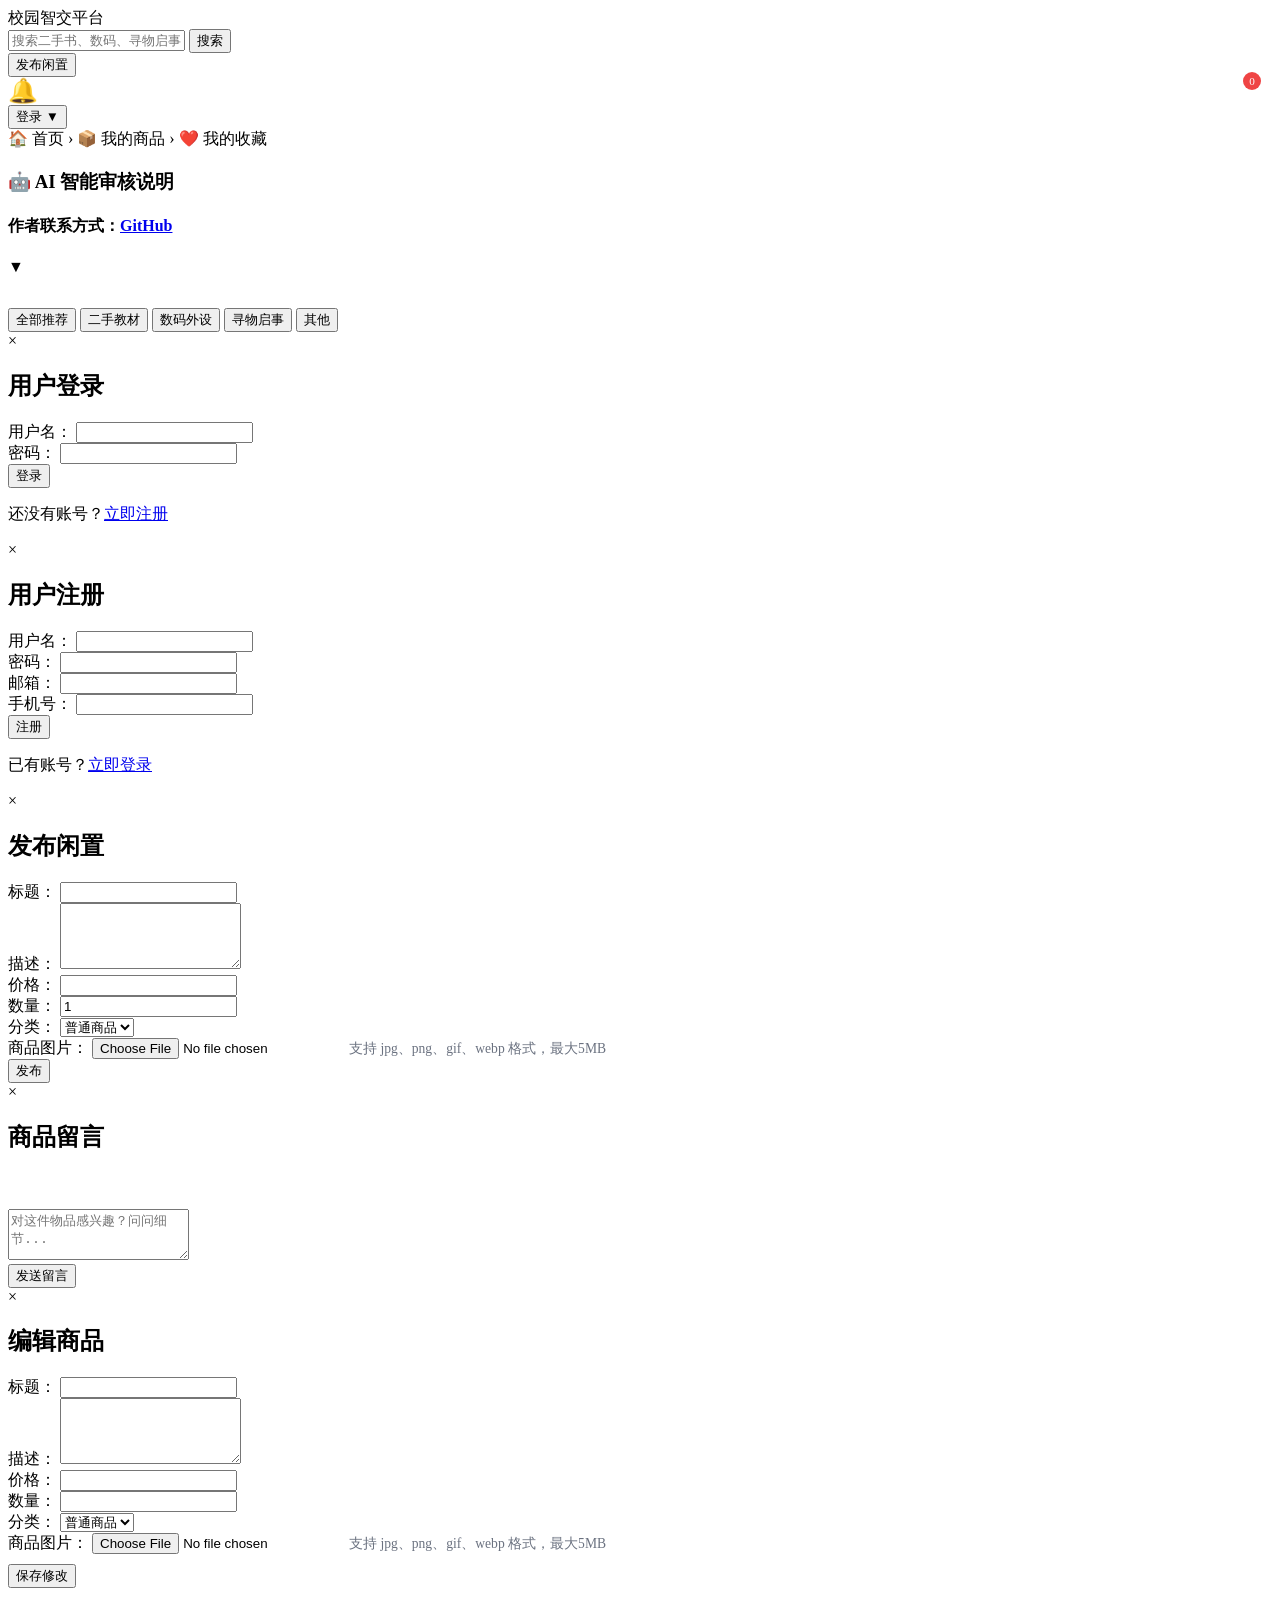
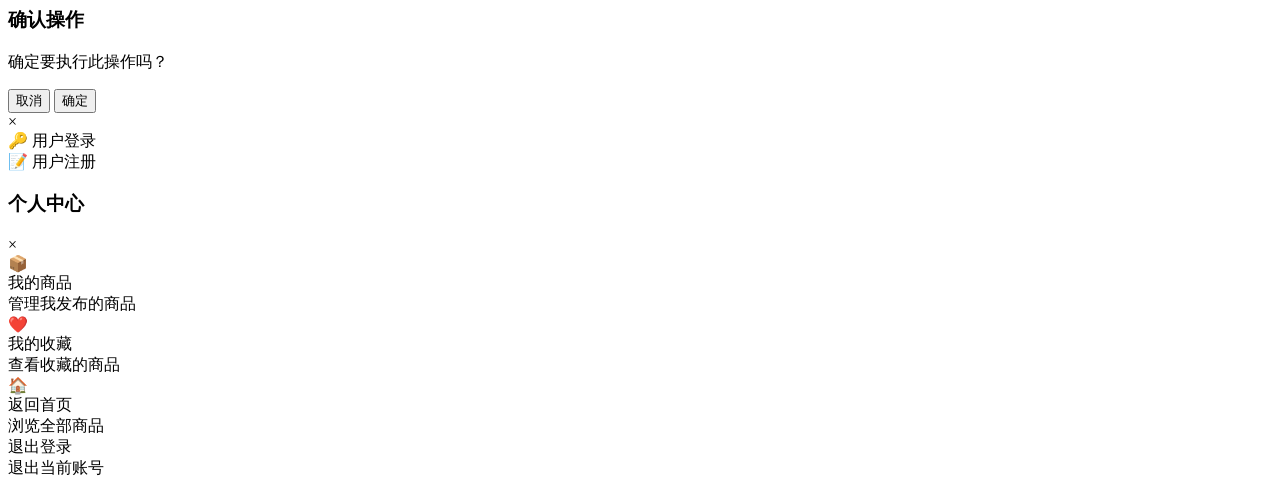
==== target/classes/templates/index.html @ 6ff22dd8 "Add files via upload" ====
<!DOCTYPE html>
<html lang="zh-CN" xmlns:th="http://www.thymeleaf.org">
<head>
    <meta charset="UTF-8">
    <meta name="viewport" content="width=device-width, initial-scale=1.0, maximum-scale=5.0, user-scalable=yes">
    <meta name="theme-color" content="#4f46e5">
    <meta name="description" content="校园闲置智能交易平台 - 发现优质二手商品">
    <title>校园闲置智能交易平台 - 发现大厅</title>
    <link rel="stylesheet" th:href="@{/css/style.css}" href="/css/style.css">
</head>
<body>
<!-- 动态背景图 -->
<div class="background-wrapper"></div>

<!-- 顶部导航栏 (毛玻璃) -->
<header class="glass-header">
    <div class="logo"> 校园智交平台</div>
    <div class="search-bar">
        <input type="text" id="searchInput" placeholder="搜索二手书、数码、寻物启事...">
        <button onclick="searchItems()">搜索</button>
    </div>
    <div class="user-action">
        <button class="btn-publish" onclick="showPublishModal()">发布闲置</button>
        <div class="notification-icon" id="notificationIcon" onclick="showNotifications()" style="position: relative; margin-right: 1rem; cursor: pointer; font-size: 1.5rem;">
            🔔
            <span id="unreadBadge" style="display: none; position: absolute; top: -5px; right: -5px; background: #ef4444; color: white; border-radius: 50%; width: 18px; height: 18px; font-size: 0.7rem; display: flex; align-items: center; justify-content: center;">0</span>
        </div>
        <!-- 个人中心入口 -->
        <button class="btn-user-center" onclick="toggleUserMenu()" title="个人中心">
            <span class="user-icon"></span>
            <span class="user-text" id="userText">登录</span>
            <span class="dropdown-indicator">▼</span>
        </button>
    </div>
</header>

<!-- 页面路径指示器 -->
<nav class="breadcrumb-nav">
    <div class="container breadcrumb-container">
        <span class="breadcrumb-item active" data-page="home" onclick="navigateToPage('home')">
            <span class="breadcrumb-icon">🏠</span>
            <span class="breadcrumb-text">首页</span>
        </span>
        <span class="breadcrumb-separator">›</span>
        <span class="breadcrumb-item" data-page="my-items" onclick="navigateToPage('my-items')">
            <span class="breadcrumb-icon">📦</span>
            <span class="breadcrumb-text">我的商品</span>
        </span>
        <span class="breadcrumb-separator">›</span>
        <span class="breadcrumb-item" data-page="favorites" onclick="navigateToPage('favorites')">
            <span class="breadcrumb-icon">❤️</span>
            <span class="breadcrumb-text">我的收藏</span>
        </span>
    </div>
</nav>

<main class="container">
    <!-- AI 智能审核说明 -->
    <section class="ai-info-section" style="margin-bottom: 2rem;">
        <div class="ai-info-card">
            <div class="ai-info-header" onclick="toggleAIInfo()">
                <h3>🤖 AI 智能审核说明</h3>
                <h4>作者联系方式：<a href="https://github.com/Pb-ctrl" target="_blank">GitHub</a></h4>
                <span class="ai-info-toggle" id="aiInfoToggle">▼</span>
            </div>
            <div class="ai-info-content" id="aiInfoContent" style="display: none;">
                <div class="ai-score-standards">
                    <h4>📊 评分标准（满分100分）</h4>
                    <div class="score-grid">
                        <div class="score-item">
                            <div class="score-icon">📝</div>
                            <div class="score-details">
                                <h5>标题规范性（权重25%）</h5>
                                <p>标题长度5-50字，准确描述商品，不包含敏感词汇</p>
                            </div>
                        </div>
                        <div class="score-item">
                            <div class="score-icon">📖</div>
                            <div class="score-details">
                                <h5>描述完整性（权重25%）</h5>
                                <p>描述长度20-500字，包含商品关键信息（新旧程度、使用时长等）</p>
                            </div>
                        </div>
                        <div class="score-item">
                            <div class="score-icon">✅</div>
                            <div class="score-details">
                                <h5>内容合规性（权重30%）</h5>
                                <p>不包含违法、违禁、色情、暴力、诈骗等敏感内容</p>
                            </div>
                        </div>
                        <div class="score-item">
                            <div class="score-icon">💰</div>
                            <div class="score-details">
                                <h5>价格合理性（权重10%）</h5>
                                <p>价格在0-99999元之间，符合市场行情</p>
                            </div>
                        </div>
                        <div class="score-item">
                            <div class="score-icon"></div>
                            <div class="score-details">
                                <h5>信息真实性（权重10%）</h5>
                                <p>不存在明显虚假信息或误导内容</p>
                            </div>
                        </div>
                    </div>

                    <div class="score-levels">
                        <h4>🎯 审核等级</h4>
                        <div class="level-item level-approve">
                            <span class="level-badge">≥80分</span>
                            <span class="level-text">✅ 建议通过 - 商品信息完整规范，符合发布标准</span>
                        </div>
                        <div class="level-item level-review">
                            <span class="level-badge">50-79分</span>
                            <span class="level-text">⚠️ 需要人工复审 - 商品信息需要进一步完善</span>
                        </div>
                        <div class="level-item level-reject">
                            <span class="level-badge">&lt;50分</span>
                            <span class="level-text">❌ 建议拒绝 - 存在违规或不规范内容</span>
                        </div>
                    </div>

                    <div class="ai-tips">
                        <h4>💡 发布建议</h4>
                        <ul>
                            <li>标题简明扼要，突出商品特点（如："9成新 iPhone 13 128G"）</li>
                            <li>描述详细说明商品新旧程度、使用时间、购买渠道等</li>
                            <li>上传清晰的商品实拍图片</li>
                            <li>定价合理，可参考市场均价</li>
                            <li>遵守平台规范，不发布违禁物品</li>
                        </ul>
                    </div>
                </div>
            </div>
        </div>
    </section>

    <!-- 分类过滤器 -->
    <section class="filters">
        <button class="filter-btn active" data-filter="all">全部推荐</button>
        <button class="filter-btn" data-filter="books">二手教材</button>
        <button class="filter-btn" data-filter="digital">数码外设</button>
        <button class="filter-btn" data-filter="lost">寻物启事</button>
        <button class="filter-btn" data-filter="other">其他</button>
    </section>

    <!-- 商品/信息卡片网格 -->
    <section class="item-grid" id="itemGrid">
        <!-- 商品卡片将通过JavaScript动态加载 -->
    </section>

    <!-- 空状态提示 -->
    <div id="emptyState" style="display: none; text-align: center; padding: 3rem; color: #6b7280;">
        <p style="font-size: 1.2rem;">暂无商品信息</p>
    </div>
</main>

<!-- 登录模态框 -->
<div id="loginModal" class="modal">
    <div class="modal-content glass-card">
        <span class="close" onclick="closeLoginModal()">&times;</span>
        <h2>用户登录</h2>
        <form id="loginForm">
            <div class="form-group">
                <label>用户名：</label>
                <input type="text" id="loginUsername" required>
            </div>
            <div class="form-group">
                <label>密码：</label>
                <input type="password" id="loginPassword" required>
            </div>
            <button type="submit" class="btn-submit">登录</button>
        </form>
        <p class="switch-form">还没有账号？<a href="#" onclick="showRegisterModal()">立即注册</a></p>
    </div>
</div>

<!-- 注册模态框 -->
<div id="registerModal" class="modal">
    <div class="modal-content glass-card">
        <span class="close" onclick="closeRegisterModal()">&times;</span>
        <h2>用户注册</h2>
        <form id="registerForm">
            <div class="form-group">
                <label>用户名：</label>
                <input type="text" id="registerUsername" required>
            </div>
            <div class="form-group">
                <label>密码：</label>
                <input type="password" id="registerPassword" required>
            </div>
            <div class="form-group">
                <label>邮箱：</label>
                <input type="email" id="registerEmail">
            </div>
            <div class="form-group">
                <label>手机号：</label>
                <input type="tel" id="registerPhone">
            </div>
            <button type="submit" class="btn-submit">注册</button>
        </form>
        <p class="switch-form">已有账号？<a href="#" onclick="showLoginModal()">立即登录</a></p>
    </div>
</div>

<!-- 发布商品模态框 -->
<div id="publishModal" class="modal">
    <div class="modal-content glass-card">
        <span class="close" onclick="closePublishModal()">&times;</span>
        <h2>发布闲置</h2>
        <form id="publishForm" enctype="multipart/form-data">
            <div class="form-group">
                <label>标题：</label>
                <input type="text" id="itemTitle" required>
            </div>
            <div class="form-group">
                <label>描述：</label>
                <textarea id="itemDescription" rows="4"></textarea>
            </div>
            <div class="form-group">
                <label>价格：</label>
                <input type="number" id="itemPrice" step="0.01" required>
            </div>
            <div class="form-group">
                <label>数量：</label>
                <input type="number" id="itemQuantity" min="1" value="1" required>
            </div>
            <div class="form-group">
                <label>分类：</label>
                <select id="itemCategory">
                    <option value="1">普通商品</option>
                    <option value="2">二手教材</option>
                    <option value="3">数码外设</option>
                    <option value="4">寻物启事</option>
                </select>
            </div>
            <div class="form-group">
                <label>商品图片：</label>
                <input type="file" id="itemImage" accept="image/jpeg,image/jpg,image/png,image/gif,image/webp">
                <small style="color: #6b7280; font-size: 0.85rem;">支持 jpg、png、gif、webp 格式，最大5MB</small>
            </div>
            <div id="imagePreview" style="margin-top: 10px; display: none;">
                <img id="previewImg" style="max-width: 200px; max-height: 200px; border-radius: 8px; object-fit: cover;">
            </div>
            <button type="submit" class="btn-submit">发布</button>
        </form>
    </div>
</div>

<div id="messageModal" class="modal">
    <div class="modal-content glass-card">
        <span class="close" onclick="closeMessageModal()">&times;</span>
        <h2>商品留言</h2>

        <div id="messageList" style="max-height: 250px; overflow-y: auto; margin-bottom: 1rem; padding: 10px; background: rgba(255,255,255,0.5); border-radius: 8px;">
        </div>

        <form id="messageForm">
            <input type="hidden" id="messageItemId">
            <div class="form-group">
                <textarea id="messageContent" rows="3" placeholder="对这件物品感兴趣？问问细节..." required></textarea>
            </div>
            <button type="submit" class="btn-submit">发送留言</button>
        </form>
    </div>
</div>

<!-- 编辑商品模态框 -->
<div id="editModal" class="modal">
    <div class="modal-content glass-card">
        <span class="close" onclick="closeEditModal()">&times;</span>
        <h2>编辑商品</h2>
        <form id="editForm" enctype="multipart/form-data">
            <input type="hidden" id="editItemId">
            <div class="form-group">
                <label>标题：</label>
                <input type="text" id="editItemTitle" required>
            </div>
            <div class="form-group">
                <label>描述：</label>
                <textarea id="editItemDescription" rows="4"></textarea>
            </div>
            <div class="form-group">
                <label>价格：</label>
                <input type="number" id="editItemPrice" step="0.01" required>
            </div>
            <div class="form-group">
                <label>数量：</label>
                <input type="number" id="editItemQuantity" min="1" required>
            </div>
            <div class="form-group">
                <label>分类：</label>
                <select id="editItemCategory">
                    <option value="1">普通商品</option>
                    <option value="2">二手教材</option>
                    <option value="3">数码外设</option>
                    <option value="4">寻物启事</option>
                </select>
            </div>
            <div class="form-group">
                <label>商品图片：</label>
                <input type="file" id="editItemImage" accept="image/jpeg,image/jpg,image/png,image/gif,image/webp">
                <small style="color: #6b7280; font-size: 0.85rem;">支持 jpg、png、gif、webp 格式，最大5MB</small>
            </div>
            <div id="editImagePreview" style="margin-top: 10px;">
                <img id="editPreviewImg" style="max-width: 200px; max-height: 200px; border-radius: 8px; object-fit: cover; display: none;">
            </div>
            <button type="submit" class="btn-submit">保存修改</button>
        </form>
    </div>
</div>

<!-- Toast 提示消息 -->
<div id="toast" class="toast"></div>

<!-- 确认对话框 -->
<div id="confirmModal" class="modal">
    <div class="modal-content glass-card confirm-dialog">
        <h3 id="confirmTitle">确认操作</h3>
        <p id="confirmMessage">确定要执行此操作吗？</p>
        <div class="confirm-buttons">
            <button class="btn-cancel" onclick="closeConfirmModal()">取消</button>
            <button class="btn-confirm" id="confirmBtn">确定</button>
        </div>
    </div>
</div>

<!-- 商品详情模态框 -->
<div id="itemDetailModal" class="modal">
    <div class="modal-content glass-card item-detail-modal">
        <span class="close" onclick="closeItemDetailModal()">&times;</span>
        <div id="itemDetailContent">
            <!-- 商品详情内容将动态加载 -->
        </div>
    </div>
</div>

<!-- 用户下拉菜单 - 简化版，只保留登录/登出 -->
<div id="userDropdown" class="user-dropdown">
    <!-- 未登录状态 -->
    <div id="loginMenuItems">
        <div class="dropdown-item" onclick="showLoginModal()">
            <span>🔑</span>
            <span>用户登录</span>
        </div>
        <div class="dropdown-item" onclick="showRegisterModal()">
            <span>📝</span>
            <span>用户注册</span>
        </div>
    </div>

    <!-- 已登录状态 -->
    <div id="logoutMenuItems" style="display: none;">
        <div class="dropdown-divider"></div>
        <div class="dropdown-item" onclick="logout()">
            <span>🚪</span>
            <span>退出登录</span>
        </div>
    </div>
</div>

<!-- 个人中心面板 -->
<div id="userCenterPanel" class="user-center-panel">
    <div class="panel-header">
        <h3> 个人中心</h3>
        <span class="close-panel" onclick="closeUserCenterPanel()">&times;</span>
    </div>
    <div class="panel-content">
        <div class="panel-item" onclick="showMyItems()">
            <span class="panel-icon">📦</span>
            <div class="panel-info">
                <div class="panel-title">我的商品</div>
                <div class="panel-desc">管理我发布的商品</div>
            </div>
        </div>
        <div class="panel-item" onclick="showMyFavorites()">
            <span class="panel-icon">❤️</span>
            <div class="panel-info">
                <div class="panel-title">我的收藏</div>
                <div class="panel-desc">查看收藏的商品</div>
            </div>
        </div>
        <div class="panel-item" onclick="backToHome()">
            <span class="panel-icon">🏠</span>
            <div class="panel-info">
                <div class="panel-title">返回首页</div>
                <div class="panel-desc">浏览全部商品</div>
            </div>
        </div>
        <div class="panel-item logout-item" onclick="logout()">
            <span class="panel-icon"></span>
            <div class="panel-info">
                <div class="panel-title logout-title">退出登录</div>
                <div class="panel-desc logout-desc">退出当前账号</div>
            </div>
        </div>
    </div>
</div>

<script th:src="@{/js/app.js}" src="/js/app.js"></script>
</body>
</html>
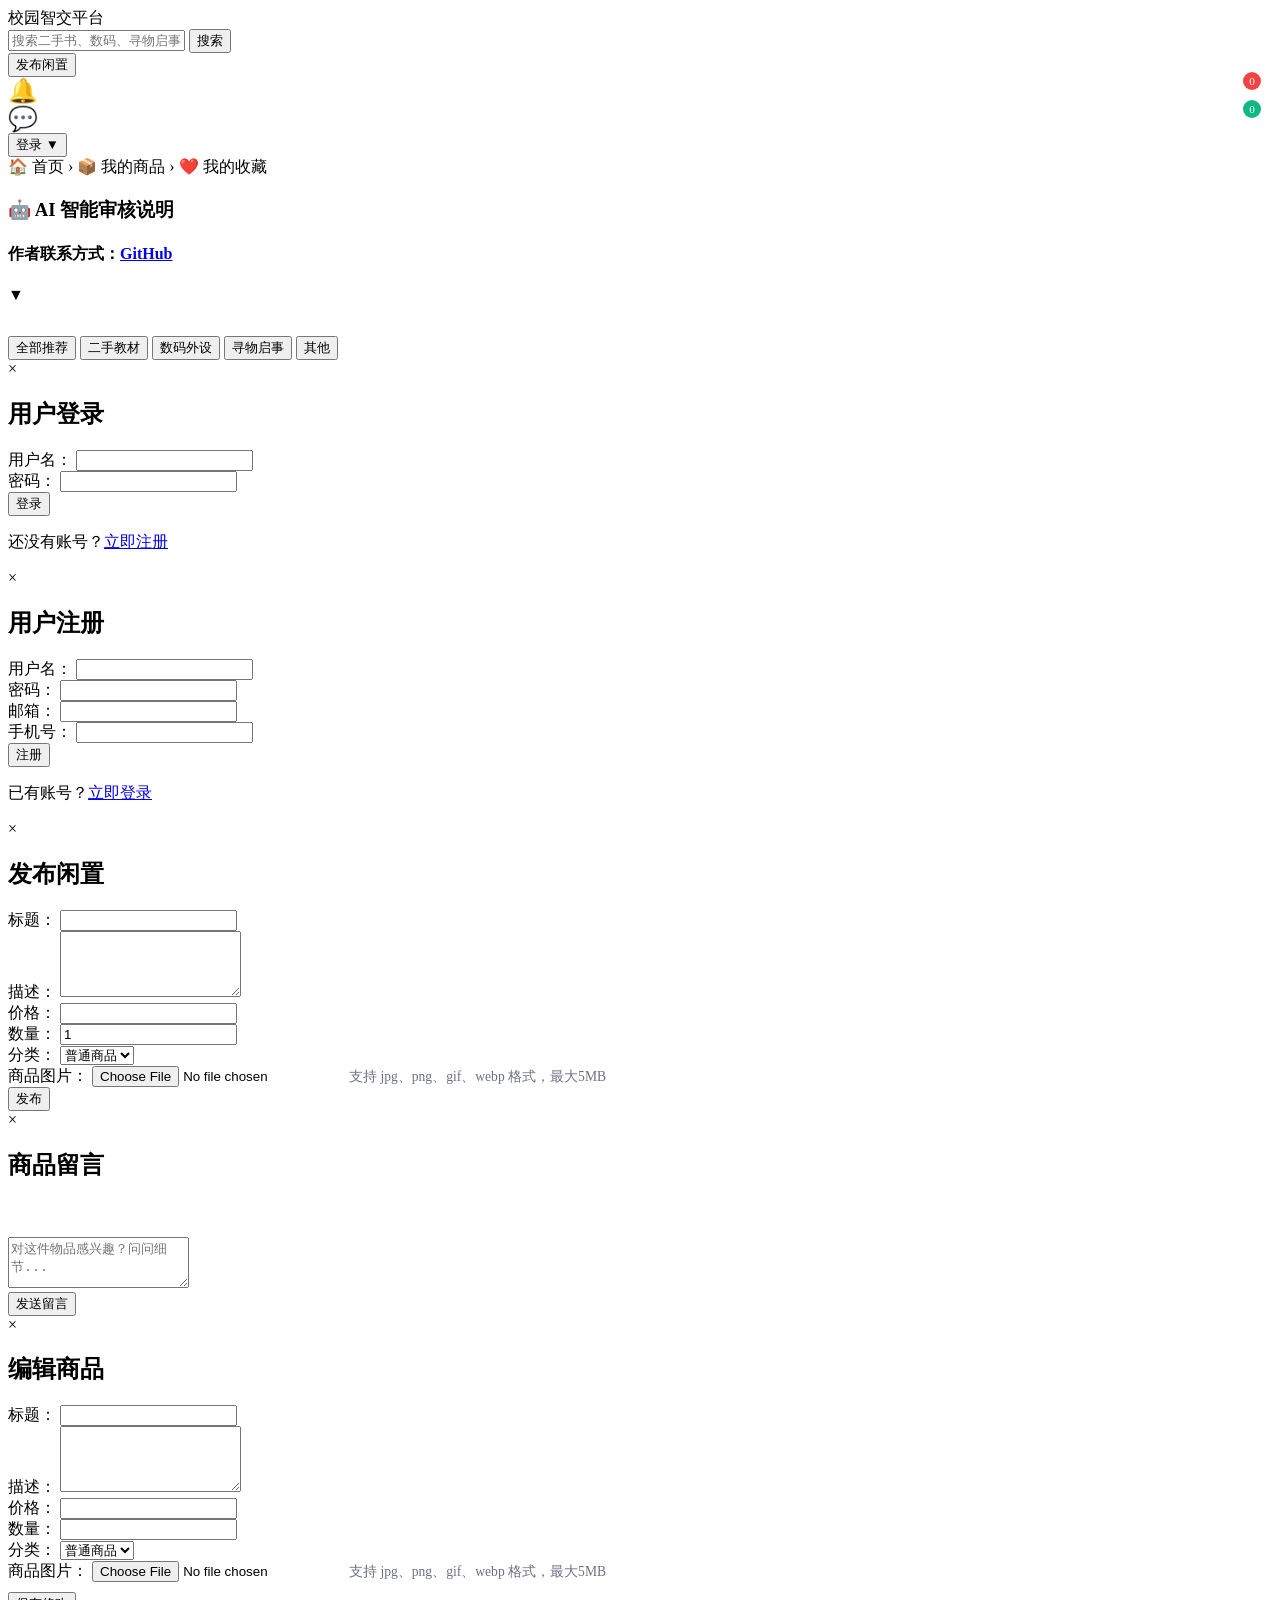
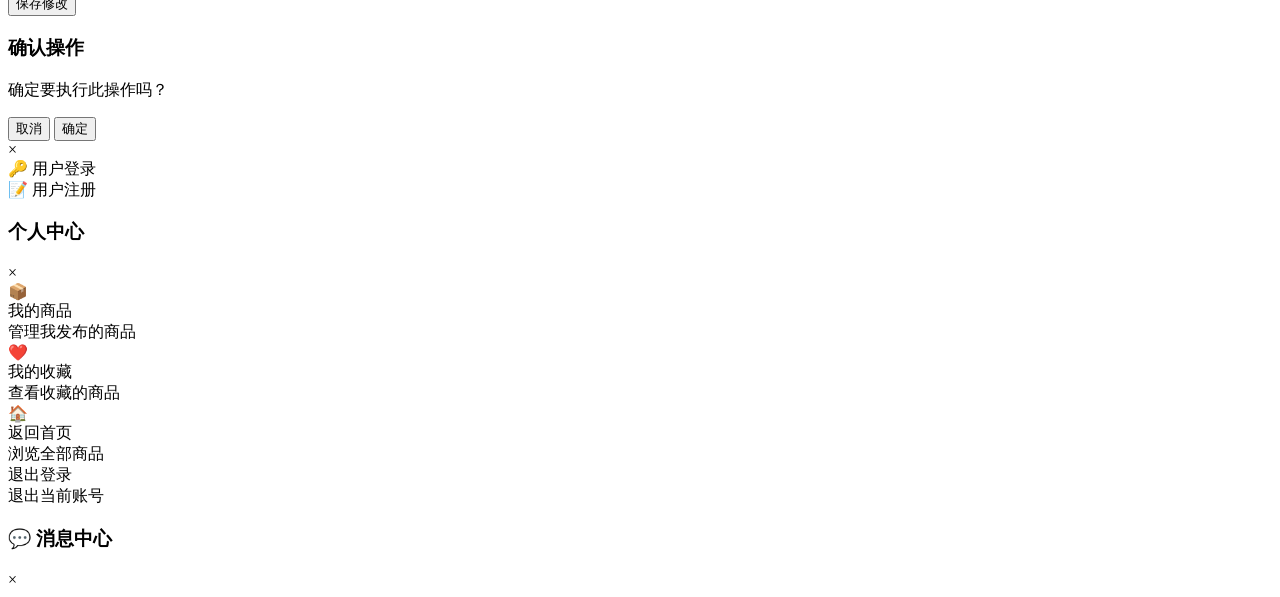
==== commit eb1a8a6b: "Add files via upload" ====
--- a/target/classes/templates/index.html
+++ b/target/classes/templates/index.html
@@ -24,6 +24,11 @@
         <div class="notification-icon" id="notificationIcon" onclick="showNotifications()" style="position: relative; margin-right: 1rem; cursor: pointer; font-size: 1.5rem;">
             🔔
             <span id="unreadBadge" style="display: none; position: absolute; top: -5px; right: -5px; background: #ef4444; color: white; border-radius: 50%; width: 18px; height: 18px; font-size: 0.7rem; display: flex; align-items: center; justify-content: center;">0</span>
+        </div>
+        <!-- 消息中心入口 -->
+        <div class="message-center-icon" id="messageCenterIcon" onclick="showMessageCenter()" style="position: relative; margin-right: 1rem; cursor: pointer; font-size: 1.5rem;" title="消息中心">
+            💬
+            <span id="chatUnreadBadge" style="display: none; position: absolute; top: -5px; right: -5px; background: #10b981; color: white; border-radius: 50%; width: 18px; height: 18px; font-size: 0.7rem; display: flex; align-items: center; justify-content: center;">0</span>
         </div>
         <!-- 个人中心入口 -->
         <button class="btn-user-center" onclick="toggleUserMenu()" title="个人中心">
@@ -108,7 +113,7 @@
                         <h4>🎯 审核等级</h4>
                         <div class="level-item level-approve">
                             <span class="level-badge">≥80分</span>
-                            <span class="level-text">✅ 建议通过 - 商品信息完整规范，符合发布标准</span>
+                            <span class="level-text">✅ 自动通过 - 商品信息完整规范，符合发布标准</span>
                         </div>
                         <div class="level-item level-review">
                             <span class="level-badge">50-79分</span>
@@ -116,7 +121,7 @@
                         </div>
                         <div class="level-item level-reject">
                             <span class="level-badge">&lt;50分</span>
-                            <span class="level-text">❌ 建议拒绝 - 存在违规或不规范内容</span>
+                            <span class="level-text">❌ 判定为严重违规（如违禁品、虚假宣传、敏感信息），直接拦截并拒绝发布</span>
                         </div>
                     </div>
 
@@ -397,6 +402,19 @@
     </div>
 </div>
 
+<!-- 消息中心面板 -->
+<div id="messageCenterPanel" class="message-center-panel">
+    <div class="panel-header">
+        <h3>💬 消息中心</h3>
+        <span class="close-panel" onclick="closeMessageCenterPanel()">&times;</span>
+    </div>
+    <div class="panel-content">
+        <div id="conversationList" class="conversation-list">
+            <!-- 对话列表将动态加载 -->
+        </div>
+    </div>
+</div>
+
 <script th:src="@{/js/app.js}" src="/js/app.js"></script>
 </body>
 </html>
